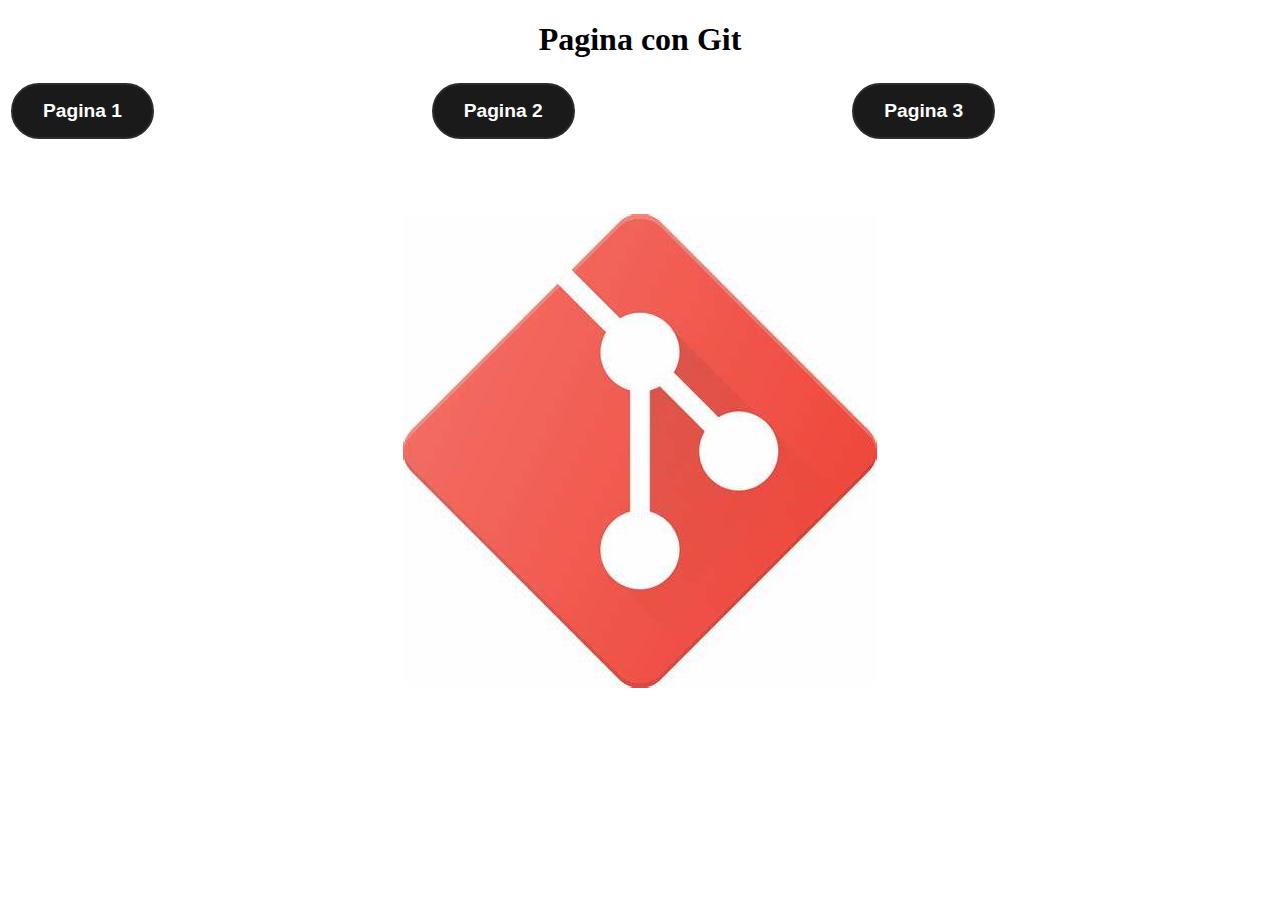
==== index.html @ 6c9f7ad5 "Actualizacion de ejercicio 3.1" ====
<!DOCTYPE html>
<html lang="en">
<head>
    <meta charset="UTF-8">
    <meta name="viewport" content="width=device-width, initial-scale=1.0">
    <link href="https://cdn.jsdelivr.net/npm/bootstrap@5.0.2/dist/css/bootstrap.min.css" rel="stylesheet" integrity="sha384-EVSTQN3/azprG1Anm3QDgpJLIm9Nao0Yz1ztcQTwFspd3yD65VohhpuuCOmLASjC" crossorigin="anonymous">
    <link rel="stylesheet" href="CSS.css">
    <title>Pagina con Git</title>
</head>
<body>
    <h1>Pagina con Git</h1>
    <table>
        <tr>
            <td>
                <button class="boton-elegante">Pagina 1</button>
            </td>
            <td>
                <button class="boton-elegante">Pagina 2</button>
            </td>
            <td>
                <button class="boton-elegante">Pagina 3</button>
            </td>
        </tr>
    </table>
    <br><br><br><br>
    <img src="ImgGit.jpg" alt="">
</body>
</html>
---- CSS.css ----
img{
    display: block;
    margin-left: auto;
    margin-right: auto;
}
h1{
    text-align: center;
}
td{
    
   
}
table{
    width: 100%;
}
/* From Uiverse.io by iZOXVL */ 
.boton-elegante {
    padding: 15px 30px;
    border: 2px solid #2c2c2c;
    background-color: #1a1a1a;
    color: #ffffff;
    font-size: 1.2rem;
    cursor: pointer;
    border-radius: 30px;
    transition: all 0.4s ease;
    outline: none;
    position: relative;
    overflow: hidden;
    font-weight: bold;
  }
  
  .boton-elegante::after {
    content: "";
    position: absolute;
    top: 0;
    left: 0;
    width: 100%;
    height: 100%;
    background: radial-gradient(
      circle,
      rgba(255, 255, 255, 0.25) 0%,
      rgba(255, 255, 255, 0) 70%
    );
    transform: scale(0);
    transition: transform 0.5s ease;
  }
  
  .boton-elegante:hover::after {
    transform: scale(4);
  }
  
  .boton-elegante:hover {
    border-color: #666666;
    background: #292929;
  }
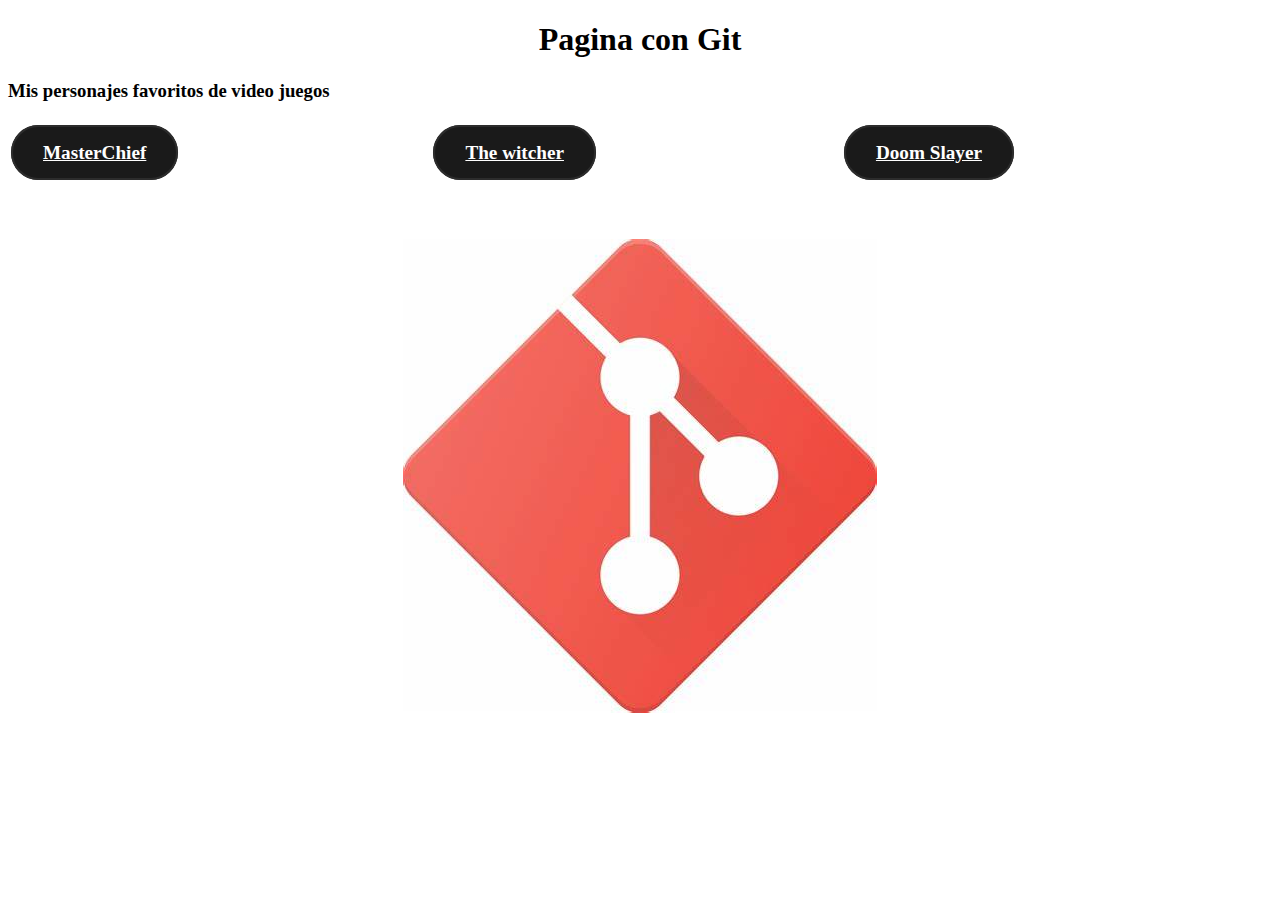
==== commit be73adff: "Actualizacion ejercicio 3 completo" ====
--- a/index.html
+++ b/index.html
@@ -9,16 +9,18 @@
 </head>
 <body>
     <h1>Pagina con Git</h1>
+    <h3>Mis personajes favoritos de video juegos</h3>
+    <br>
     <table>
         <tr>
             <td>
-                <button class="boton-elegante">Pagina 1</button>
+                <a class="boton-elegante" href="Pagina1.html">MasterChief</a>
             </td>
             <td>
-                <button class="boton-elegante">Pagina 2</button>
+                <a class="boton-elegante" href="Pagina2.html">The witcher</a>
             </td>
             <td>
-                <button class="boton-elegante">Pagina 3</button>
+                <a class="boton-elegante" href="Pagina3.html">Doom Slayer</a>
             </td>
         </tr>
     </table>
